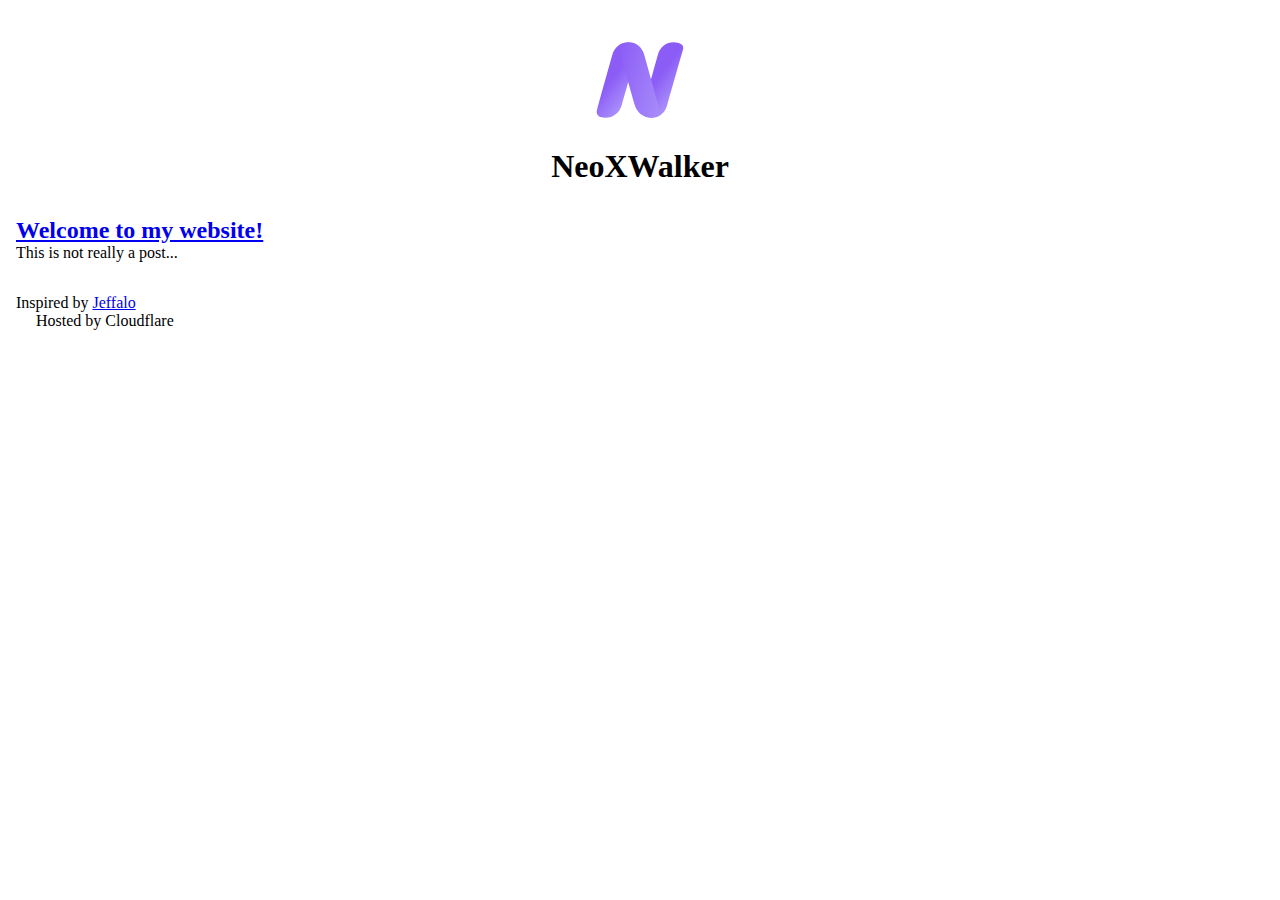
==== docs/index.html @ 239e23c5 ":stars: Several changes" ====
<!DOCTYPE HTML>
<html lang="en">
	<head>
		<title>NeoXWalker’s Website</title>
		<link href="static/NeoXWalker.svg" rel="favicon" />
		<meta name="theme-color" content="#8b5cf6">
		
		<link href="style.css" rel="stylesheet" />
		<meta charset="utf-8">
		
	</head>
	<body>
		<header>
			<img src="static/NeoXWalker.svg" id="profilePicture"><br>
			<h1>NeoXWalker</h1>
		</header>
		<div>
			<div id="posts">
				<div class="post">
					<h2><a href="#">Welcome to my website!</a></h2>
					<p>This is not really a post...</p>
				</div>
			</div>
		</div>
		<footer>
			<span>Inspired by <a href="https://github.com/Jeffalo">Jeffalo</a></span><br>
			<span><img src="https://icon-icons.com/downloadimage.php?id=146206&root=2407/PNG/512/&file=cloudflare_icon_146206.png" class="icon"> Hosted by Cloudflare</span>
		</footer>
	</body>
</html>
---- docs/style.css ----
* {
	padding: 0;
	margin: 0;
	font-family: Avenir Next;
}

@media (prefers-color-scheme: light) {
	--primary: #8b5cf6;
	--text: #0f172a;
	--background: #f8fafc;
}
@media (prefers-color-scheme: dark) {
	--primary: #64748b;
	--text: #f8fafc;
	--background: #475569; 
}

header,
body > div,
footer {
	padding: 16px;
}
header {
	text-align: center;
}

#profilePicture {
	height: 128px;
	width: 128px;
	border-radius: 64px;
	box-shadow: 0 0 16px 0 var(--primary);
}
.icon {
	height: 16px;
	width: 16px;
	vertical-align: middle;
}
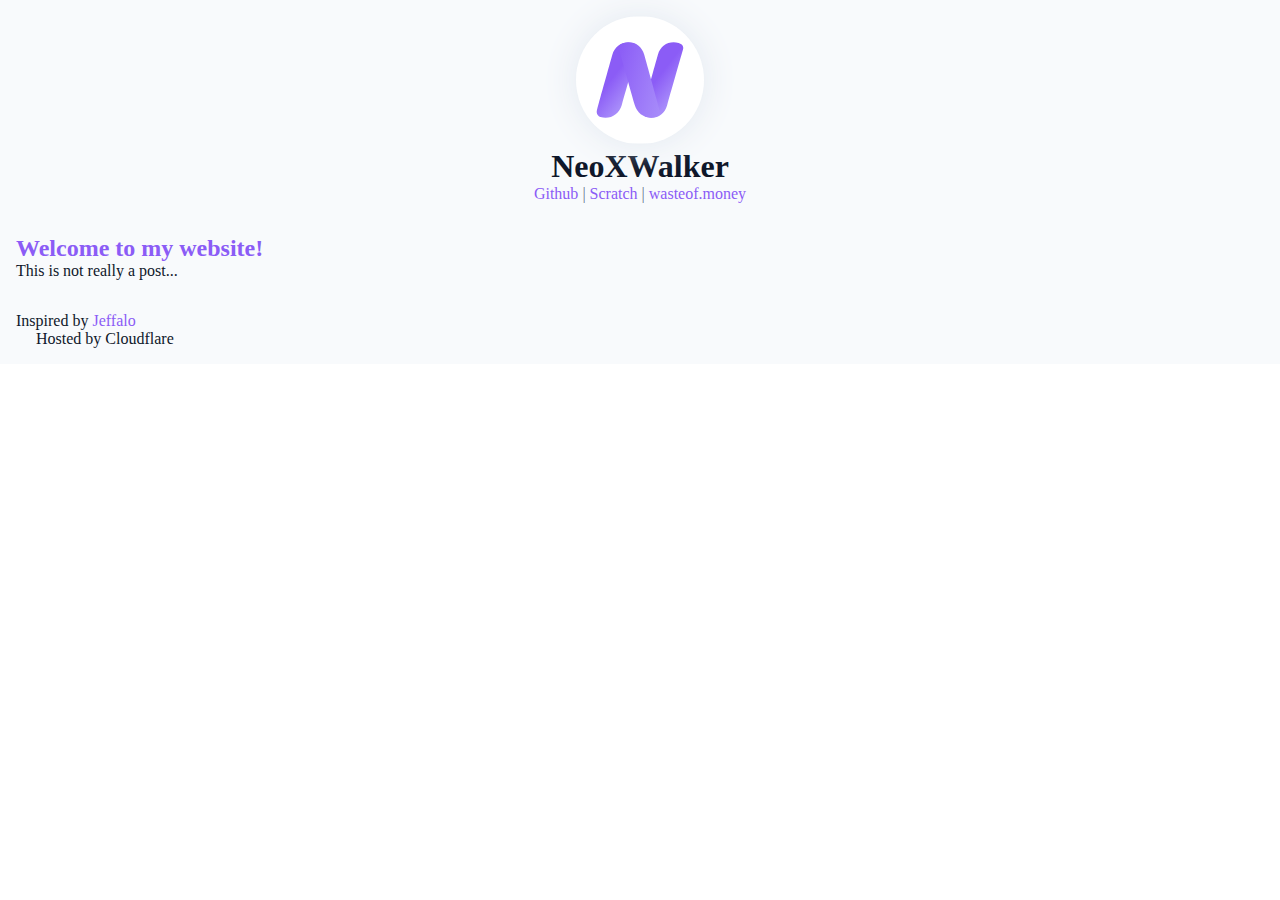
==== commit 803bd162: ":stars: Added social links" ====
--- a/docs/index.html
+++ b/docs/index.html
@@ -13,6 +13,7 @@
 		<header>
 			<img src="static/NeoXWalker.svg" id="profilePicture"><br>
 			<h1>NeoXWalker</h1>
+			<span style="color: #64748b"><a href="https://github.com/NeoXWalker">Github</a> | <a href="https://scratch.mit.edu/users/NeoXWalker">Scratch</a> | <a href="https://wasteof.money/users/neowalker">wasteof.money</a></span>
 		</header>
 		<div>
 			<div id="posts">
--- a/docs/style.css
+++ b/docs/style.css
@@ -5,20 +5,28 @@
 }
 
 @media (prefers-color-scheme: light) {
-	--primary: #8b5cf6;
-	--text: #0f172a;
-	--background: #f8fafc;
+	:root {
+		--primary: #8b5cf6;
+		--text: #0f172a;
+		--background: #f8fafc;
+		--shadow: #e2e8f0;
+	}
 }
 @media (prefers-color-scheme: dark) {
-	--primary: #64748b;
-	--text: #f8fafc;
-	--background: #475569; 
+	:root {
+		--primary: #64748b;
+		--text: #f8fafc;
+		--background: #1e293b;
+		--shadow: #64748b;
+	}
 }
 
 header,
 body > div,
 footer {
 	padding: 16px;
+	background-color: var(--background);
+	color: var(--text);
 }
 header {
 	text-align: center;
@@ -28,10 +36,15 @@
 	height: 128px;
 	width: 128px;
 	border-radius: 64px;
-	box-shadow: 0 0 16px 0 var(--primary);
+	filter: drop-shadow(0 0 16px var(--shadow));
 }
 .icon {
 	height: 16px;
 	width: 16px;
 	vertical-align: middle;
 }
+
+a {
+	color: #8b5cf6;
+	text-decoration: none;
+}
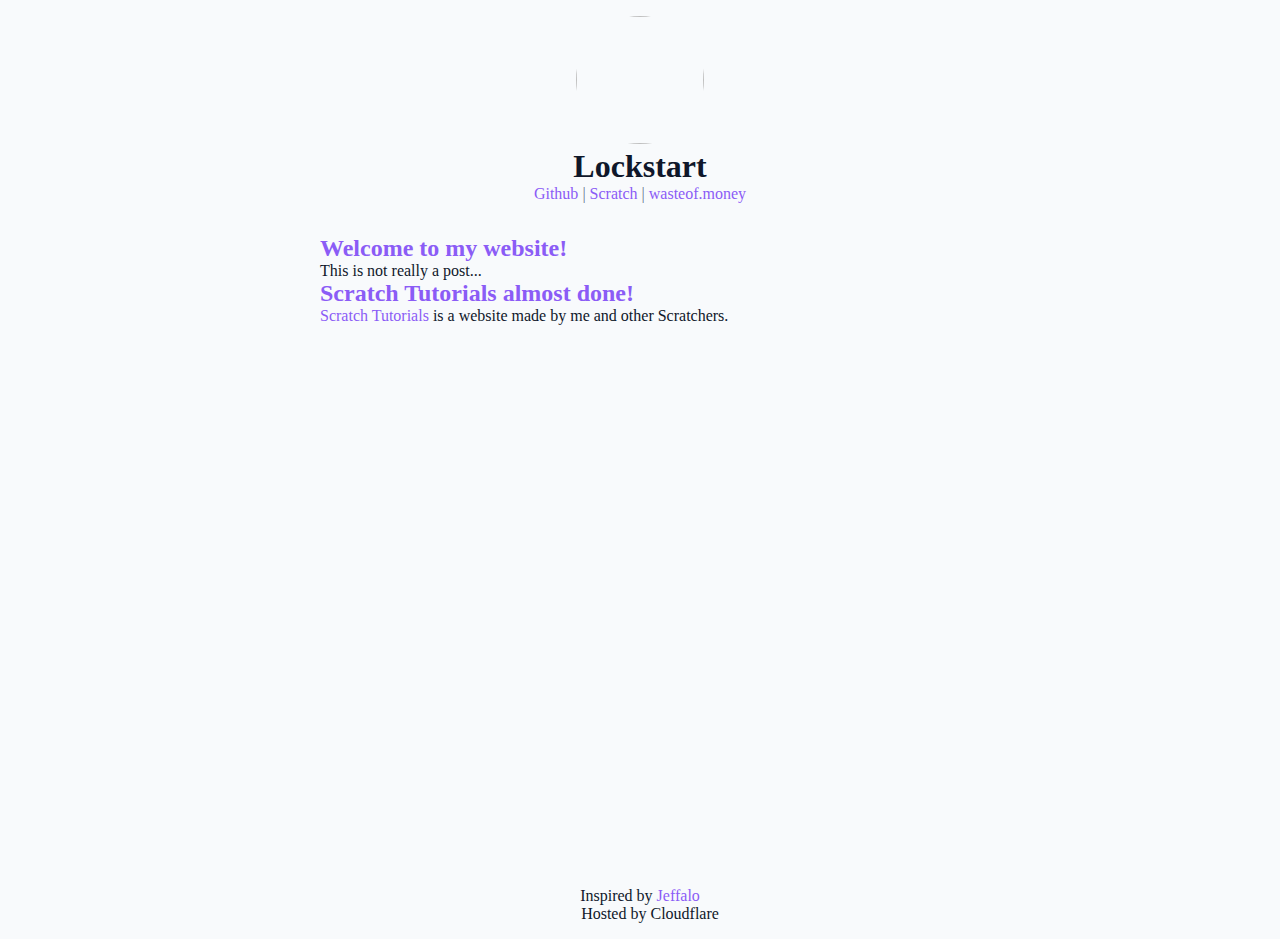
==== commit cebe5f32: ":balloon: New name!" ====
--- a/docs/index.html
+++ b/docs/index.html
@@ -2,8 +2,8 @@
 <html lang="en">
 	<head>
 		<title>NeoXWalker’s Website</title>
-		<link href="static/NeoXWalker.svg" rel="favicon" />
-		<meta name="theme-color" content="#8b5cf6">
+		<link href="static/favicon.ico" rel="favicon" type="img/x-icon" />
+		<meta name="theme-color" content="#10b981">
 		
 		<link href="style.css" rel="stylesheet" />
 		<meta charset="utf-8">
@@ -11,15 +11,19 @@
 	</head>
 	<body>
 		<header>
-			<img src="static/NeoXWalker.svg" id="profilePicture"><br>
-			<h1>NeoXWalker</h1>
-			<span style="color: #64748b"><a href="https://github.com/NeoXWalker">Github</a> | <a href="https://scratch.mit.edu/users/NeoXWalker">Scratch</a> | <a href="https://wasteof.money/users/neowalker">wasteof.money</a></span>
+			<img src="static/lockstart.svg" id="profilePicture"><br>
+			<h1>Lockstart</h1>
+			<span style="color: #64748b"><a href="https://github.com/Lockstart">Github</a> | <a href="https://scratch.mit.edu/users/Lockstart">Scratch</a> | <a href="https://wasteof.money/users/lockstart">wasteof.money</a></span>
 		</header>
 		<div>
 			<div id="posts">
 				<div class="post">
 					<h2><a href="#">Welcome to my website!</a></h2>
 					<p>This is not really a post...</p>
+				</div>
+				<div class="post">
+					<h2><a href="./posts/Scratch%20Tutorials%20almost%20done%21.html">Scratch Tutorials almost done!</a></h2>
+					<p><a href="https://tuto-scratch.pages.dev">Scratch Tutorials</a> is a website made by me and other Scratchers.</p>
 				</div>
 			</div>
 		</div>
--- a/docs/style.css
+++ b/docs/style.css
@@ -24,12 +24,16 @@
 header,
 body > div,
 footer {
-	padding: 16px;
+	padding: 16px 25%;
 	background-color: var(--background);
 	color: var(--text);
 }
-header {
+header,
+footer {
 	text-align: center;
+}
+body > div {
+	min-height: 620px;
 }
 
 #profilePicture {
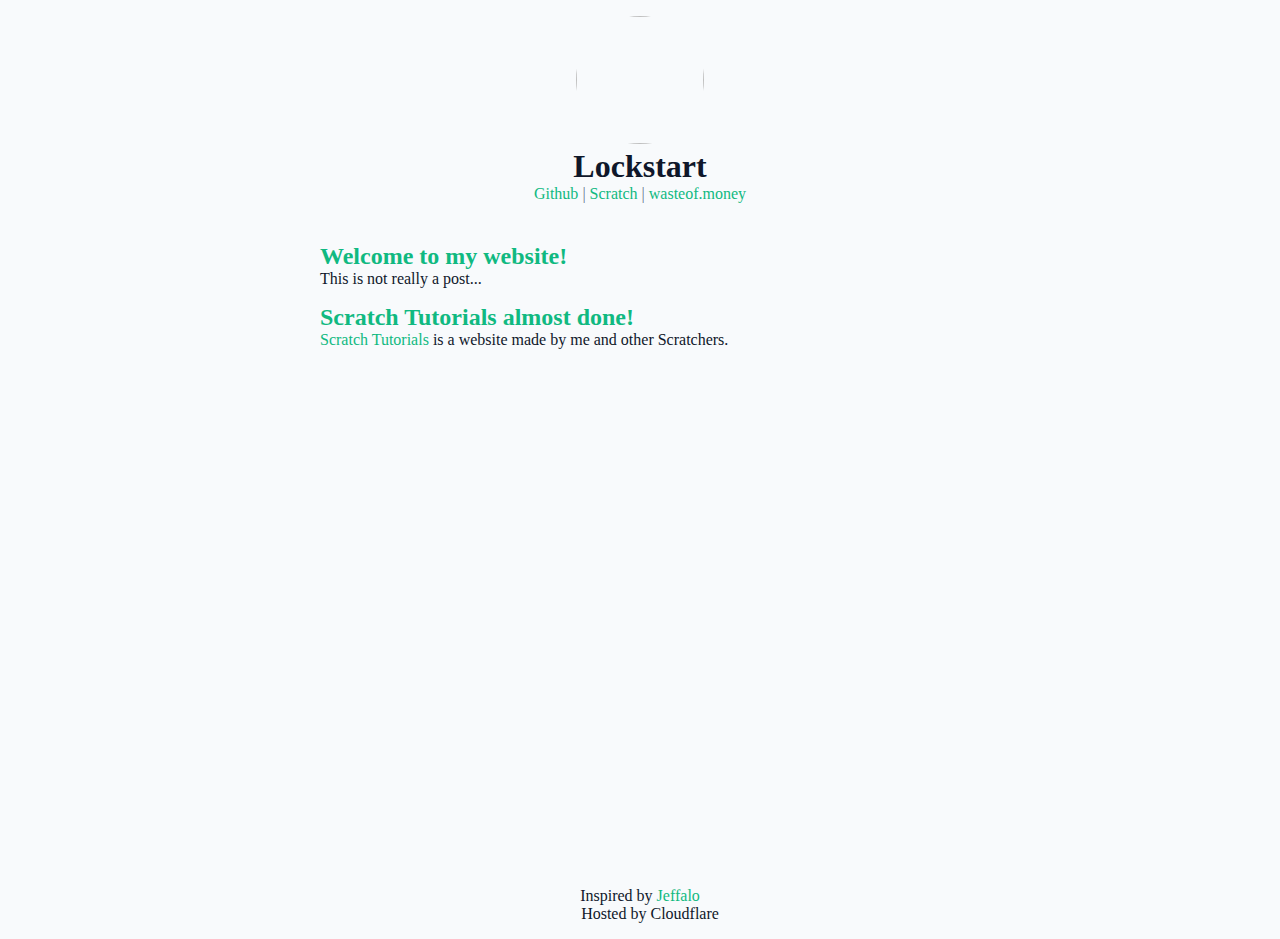
==== commit 391fd34f: "Update index.html" ====
--- a/docs/index.html
+++ b/docs/index.html
@@ -1,9 +1,10 @@
 <!DOCTYPE HTML>
 <html lang="en">
 	<head>
-		<title>NeoXWalker’s Website</title>
+		<title>Lockstart’s Website</title>
 		<link href="static/favicon.ico" rel="favicon" type="img/x-icon" />
 		<meta name="theme-color" content="#10b981">
+		<meta name="viewport" content="width=device-width, initial-scale=1">
 		
 		<link href="style.css" rel="stylesheet" />
 		<meta charset="utf-8">
@@ -11,7 +12,7 @@
 	</head>
 	<body>
 		<header>
-			<img src="static/lockstart.svg" id="profilePicture"><br>
+			<img src="https://avatars.githubusercontent.com/u/98713994" id="profilePicture"><br>
 			<h1>Lockstart</h1>
 			<span style="color: #64748b"><a href="https://github.com/Lockstart">Github</a> | <a href="https://scratch.mit.edu/users/Lockstart">Scratch</a> | <a href="https://wasteof.money/users/lockstart">wasteof.money</a></span>
 		</header>
--- a/docs/style.css
+++ b/docs/style.css
@@ -6,7 +6,7 @@
 
 @media (prefers-color-scheme: light) {
 	:root {
-		--primary: #8b5cf6;
+		--primary: #10b981;
 		--text: #0f172a;
 		--background: #f8fafc;
 		--shadow: #e2e8f0;
@@ -14,7 +14,7 @@
 }
 @media (prefers-color-scheme: dark) {
 	:root {
-		--primary: #64748b;
+		--primary: #047857;
 		--text: #f8fafc;
 		--background: #1e293b;
 		--shadow: #64748b;
@@ -49,6 +49,9 @@
 }
 
 a {
-	color: #8b5cf6;
+	color: #10b981;
 	text-decoration: none;
 }
+div.post {
+	padding: 8px 0;
+}
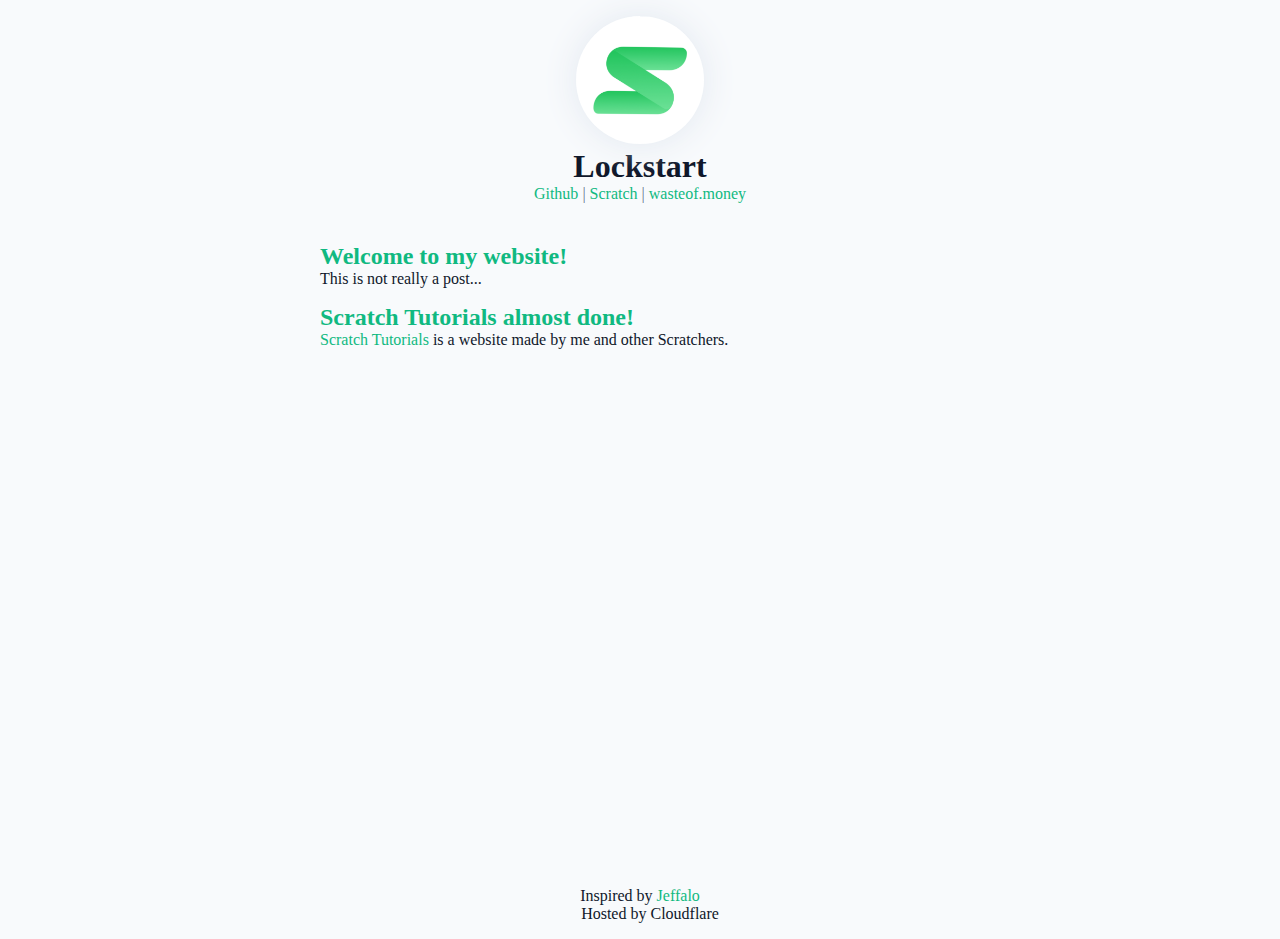
==== commit 186c229c: ":art: Update theme color" ====
--- a/docs/index.html
+++ b/docs/index.html
@@ -2,8 +2,8 @@
 <html lang="en">
 	<head>
 		<title>Lockstart’s Website</title>
-		<link href="static/favicon.ico" rel="favicon" type="img/x-icon" />
-		<meta name="theme-color" content="#10b981">
+		<link href="../favicon.ico" rel="favicon" type="img/x-icon" />
+		<meta name="theme-color" content="#0084d8">
 		<meta name="viewport" content="width=device-width, initial-scale=1">
 		
 		<link href="style.css" rel="stylesheet" />
@@ -12,7 +12,7 @@
 	</head>
 	<body>
 		<header>
-			<img src="https://avatars.githubusercontent.com/u/98713994" id="profilePicture"><br>
+			<img src="static/Lockstart.png" id="profilePicture"><br>
 			<h1>Lockstart</h1>
 			<span style="color: #64748b"><a href="https://github.com/Lockstart">Github</a> | <a href="https://scratch.mit.edu/users/Lockstart">Scratch</a> | <a href="https://wasteof.money/users/lockstart">wasteof.money</a></span>
 		</header>
--- a/docs/style.css
+++ b/docs/style.css
@@ -18,6 +18,21 @@
 		--text: #f8fafc;
 		--background: #1e293b;
 		--shadow: #64748b;
+	}
+}
+
+@media only screen and (max-width: 640px) {
+	header,
+	body > div,
+	footer {
+		padding: 16px 12.5%;
+	}
+}
+@media only screen and (max-width: 320px) {
+	header,
+	body > div,
+	footer {
+		padding: 16px;
 	}
 }
 
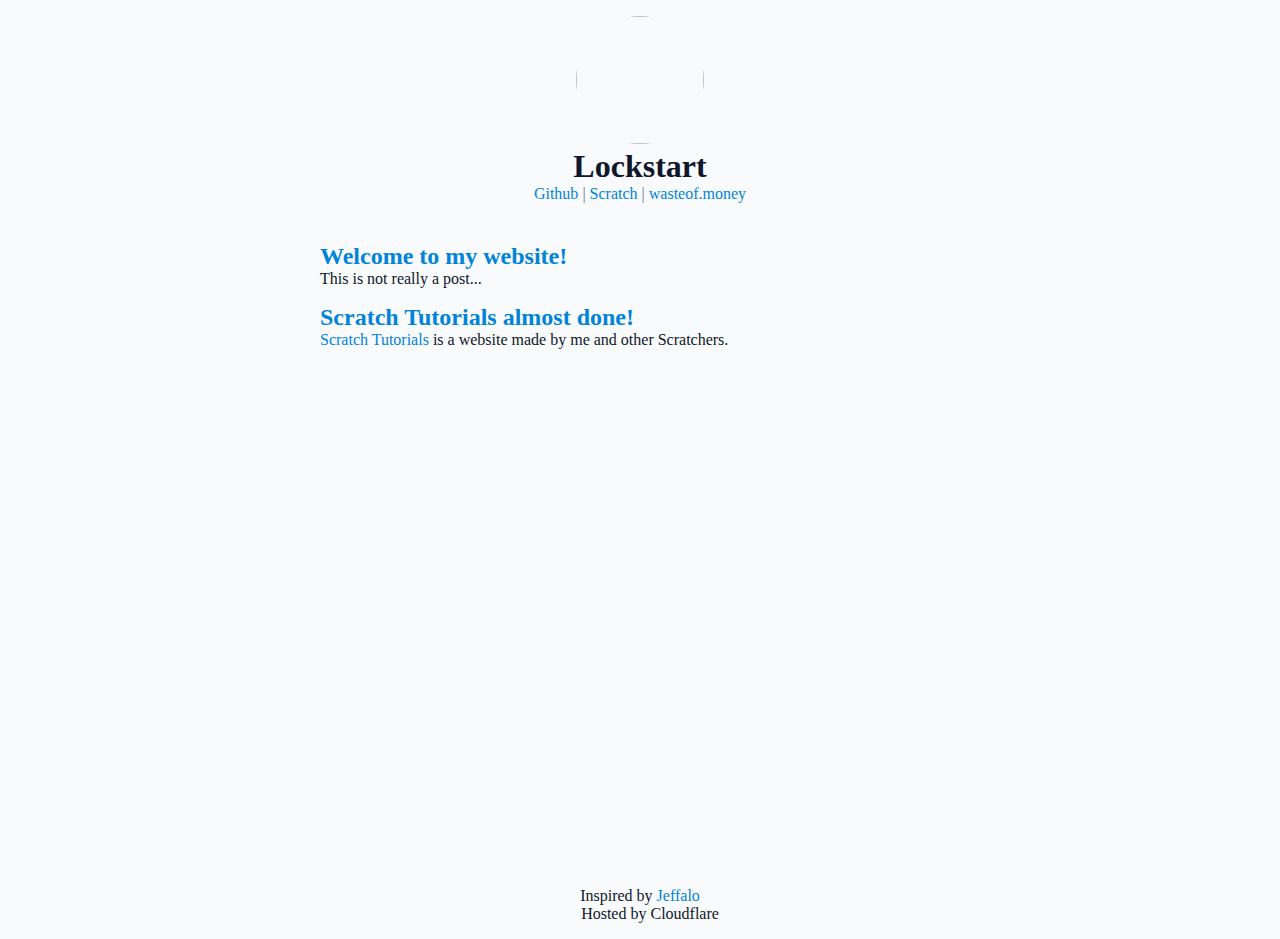
==== commit 58dc5322: ":rocket: New PFP!" ====
--- a/docs/index.html
+++ b/docs/index.html
@@ -2,17 +2,16 @@
 <html lang="en">
 	<head>
 		<title>Lockstart’s Website</title>
-		<link href="../favicon.ico" rel="favicon" type="img/x-icon" />
+		<link href="https://avatars.githubusercontent.com/u/98713994" rel="favicon" />
 		<meta name="theme-color" content="#0084d8">
 		<meta name="viewport" content="width=device-width, initial-scale=1">
 		
 		<link href="style.css" rel="stylesheet" />
 		<meta charset="utf-8">
-		
 	</head>
 	<body>
 		<header>
-			<img src="static/Lockstart.png" id="profilePicture"><br>
+			<img src="https://avatars.githubusercontent.com/u/98713994" id="profilePicture"><br>
 			<h1>Lockstart</h1>
 			<span style="color: #64748b"><a href="https://github.com/Lockstart">Github</a> | <a href="https://scratch.mit.edu/users/Lockstart">Scratch</a> | <a href="https://wasteof.money/users/lockstart">wasteof.money</a></span>
 		</header>
--- a/docs/style.css
+++ b/docs/style.css
@@ -6,7 +6,7 @@
 
 @media (prefers-color-scheme: light) {
 	:root {
-		--primary: #10b981;
+		--primary: #0084d8;
 		--text: #0f172a;
 		--background: #f8fafc;
 		--shadow: #e2e8f0;
@@ -14,7 +14,7 @@
 }
 @media (prefers-color-scheme: dark) {
 	:root {
-		--primary: #047857;
+		--primary: #64748b;
 		--text: #f8fafc;
 		--background: #1e293b;
 		--shadow: #64748b;
@@ -64,7 +64,7 @@
 }
 
 a {
-	color: #10b981;
+	color: #0084d8;
 	text-decoration: none;
 }
 div.post {
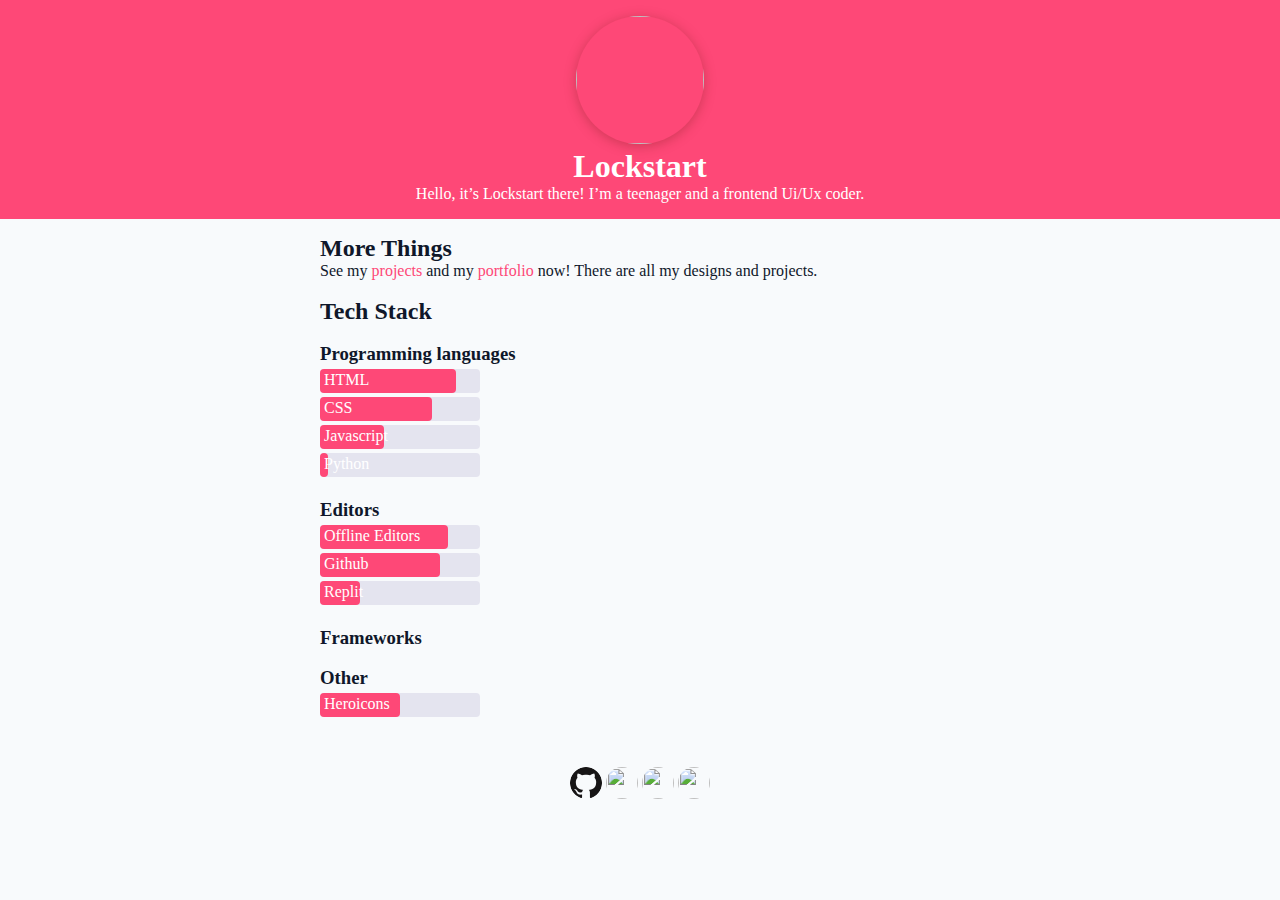
==== commit 9881cef9: ":zap: Moved some style" ====
--- a/docs/index.html
+++ b/docs/index.html
@@ -1,35 +1,67 @@
 <!DOCTYPE HTML>
 <html lang="en">
 	<head>
-		<title>Lockstart’s Website</title>
-		<link href="https://avatars.githubusercontent.com/u/98713994" rel="favicon" />
-		<meta name="theme-color" content="#0084d8">
+		<title>Portfolio</title>
+		<link href="../favicon.ico" rel="favicon" />
+		<meta name="theme-color" content="#fe4877">
 		<meta name="viewport" content="width=device-width, initial-scale=1">
 		
 		<link href="style.css" rel="stylesheet" />
 		<meta charset="utf-8">
+		
+		<style>
+			header,
+			body > div,
+			footer {
+				padding: 16px 12.5%;
+			}
+			header,
+			body > div,
+			footer {
+				padding: 16px 25%;
+			}
+			@media only screen and (max-width: 320px) {
+				header,
+				body > div,
+				footer {
+					padding: 16px;
+				}
+		</style>
 	</head>
 	<body>
 		<header>
-			<img src="https://avatars.githubusercontent.com/u/98713994" id="profilePicture"><br>
+			<img src="assets/profilepicture.png" id="profilePicture"><br>
 			<h1>Lockstart</h1>
-			<span style="color: #64748b"><a href="https://github.com/Lockstart">Github</a> | <a href="https://scratch.mit.edu/users/Lockstart">Scratch</a> | <a href="https://wasteof.money/users/lockstart">wasteof.money</a></span>
+			<p>Hello, it’s Lockstart there! I’m a teenager and a frontend Ui/Ux coder.</p>
 		</header>
-		<div>
-			<div id="posts">
-				<div class="post">
-					<h2><a href="#">Welcome to my website!</a></h2>
-					<p>This is not really a post...</p>
-				</div>
-				<div class="post">
-					<h2><a href="./posts/Scratch%20Tutorials%20almost%20done%21.html">Scratch Tutorials almost done!</a></h2>
-					<p><a href="https://tuto-scratch.pages.dev">Scratch Tutorials</a> is a website made by me and other Scratchers.</p>
-				</div>
-			</div>
+		<div id="content">
+			<h2>More Things</h2>
+			<p>See my <a href="projects">projects</a> and my <a href="portfolio">portfolio</a> now! There are all my designs and projects. </p><br>
+			<h2>Tech Stack</h2><br>
+			<h3>Programming languages</h3>
+			<nav>
+				<li><div class="progress-bar"><div class="progress" style="width: 85%"><span>HTML</span></div></div></li>
+				<li><div class="progress-bar"><div class="progress" style="width: 70%"><span>CSS</span></div></div></li>
+				<li><div class="progress-bar"><div class="progress" style="width: 40%"><span>Javascript</span></div></li>
+				<li><div class="progress-bar"><div class="progress" style="width: 5%"><span>Python</span></div></div></li>
+			<nav><br>
+			<h3>Editors</h3>
+			<nav>
+				<li><div class="progress-bar"><div class="progress" style="width: 80%"><span>Offline Editors</span></div></div></li>
+				<li><div class="progress-bar"><div class="progress" style="width: 75%"><span>Github</span></div></div></li>
+				<li><div class="progress-bar"><div class="progress" style="width: 25%"><span>Replit</span></div></div></li>
+			</nav><br>
+			<h3>Frameworks</h3><br> 
+			<h3>Other</h3>
+			<nav>
+				<li><div class="progress-bar"><div class="progress" style="width: 50%"><span>Heroicons</span></div></div></li>
+			</nav>
 		</div>
 		<footer>
-			<span>Inspired by <a href="https://github.com/Jeffalo">Jeffalo</a></span><br>
-			<span><img src="https://icon-icons.com/downloadimage.php?id=146206&root=2407/PNG/512/&file=cloudflare_icon_146206.png" class="icon"> Hosted by Cloudflare</span>
+			<a href="https://github.com/Lockstart" target="_blank"><img src="assets/github.png" class="icon"></a>
+			<a href="https://repl.it/@Lockstart" target="_blank"><img src="assets/replit.png" class="icon"></a>
+			<a href="https://scratch.mit.edu/users/Lockstart"><img src="assets/scratch.png" class="icon"></a>
+			<a href="https://wasteof.money/users/Lockstart"><img src="assets/w-of-money.png" class="icon"></a>
 		</footer>
 	</body>
 </html>
--- a/docs/style.css
+++ b/docs/style.css
@@ -6,67 +6,160 @@
 
 @media (prefers-color-scheme: light) {
 	:root {
-		--primary: #0084d8;
+		--primary: #fe4877;
 		--text: #0f172a;
 		--background: #f8fafc;
-		--shadow: #e2e8f0;
+		--background-2: #f1f5f9;
+		--shadow: #80202060;
 	}
 }
 @media (prefers-color-scheme: dark) {
 	:root {
-		--primary: #64748b;
+		--primary: #fe4877;
 		--text: #f8fafc;
 		--background: #1e293b;
-		--shadow: #64748b;
+		--background-2: #334155
+		--shadow: #80606060;
 	}
 }
 
-@media only screen and (max-width: 640px) {
-	header,
-	body > div,
-	footer {
-		padding: 16px 12.5%;
-	}
-}
-@media only screen and (max-width: 320px) {
-	header,
-	body > div,
-	footer {
-		padding: 16px;
-	}
+
+
+header {
+	padding: 16px;
+	background-color: var(--primary);
+	color: #ffffff;
 }
 
-header,
 body > div,
 footer {
-	padding: 16px 25%;
+	padding: 16px;
 	background-color: var(--background);
 	color: var(--text);
+}
+body {
+	background-color: var(--background);
 }
 header,
 footer {
 	text-align: center;
 }
 body > div {
-	min-height: 620px;
+	min-height: 500px;
 }
 
 #profilePicture {
 	height: 128px;
 	width: 128px;
 	border-radius: 64px;
-	filter: drop-shadow(0 0 16px var(--shadow));
+	box-shadow: 0 2px 12px 0 var(--shadow);
+	/* filter: drop-shadow(0 0 16px var(--shadow)); */
 }
 .icon {
 	height: 16px;
 	width: 16px;
 	vertical-align: middle;
 }
+footer .icon {
+	height: 32px;
+	width: 32px;
+	border-radius: 16px;
+}
+
+
+.flex-container {
+	display: flex;
+}
+.flex-container > .row {
+	width: 33.33%;
+	padding: 8px;
+}
 
 a {
-	color: #0084d8;
+	color: var(--primary);
 	text-decoration: none;
 }
-div.post {
-	padding: 8px 0;
+
+
+li {
+	list-style-type: none;
 }
+
+
+.progress-bar {
+	height: 24px;
+	width: 160px;
+	background-color: #e4e4ef;
+	border-radius: 4px;
+	margin: 4px 0;
+}
+.progress-bar > .progress {
+	height: 24px;
+	background-color: var(--primary);
+	color: #ffffff;
+	border-radius: 4px;
+}
+.progress > span {
+	font-size: 16px;
+	padding-left: 4px;
+}
+.progress > * {
+	max-height: 16px;
+	vertical-align: -2px;
+}
+
+.card {
+	background-color: var(--background-2);
+	border-radius: 24px;
+}
+.card > img,
+.card > iframe {
+	width: 100%;
+	border: none;
+	border-radius: 24px 24px 0 0;
+	outline: none;
+}
+.card > p {
+	padding: 8px 16px 16px;
+}
+.card > h2 {
+	padding: 8px 16px;
+}
+	
+@media only screen and (max-width: 640px) {
+	.flex-container > .row {
+		width: 50%;
+	}
+}
+@media only screen and (max-width: 480px) {
+	.progress-bar {
+		height: 32px;
+		width: 100%;
+		border-radius: 6px;
+	}
+	.progress-bar > .progress {
+		height: 32px;
+		border-radius: 6px;
+	}
+	.progress > * {
+		max-height: 24px;
+		vertical-align: -6px;
+	}
+	
+	.flex-container {
+		display: inherit;
+	}
+	.flex-container > .row {
+		width: 100%;
+		padding: 0;
+	}
+	.card {
+		padding: 8px;
+		border-radius: 16px;
+	}
+	.card > img,
+	.card > iframe {
+		border-radius: 12px;
+	}
+}
+
